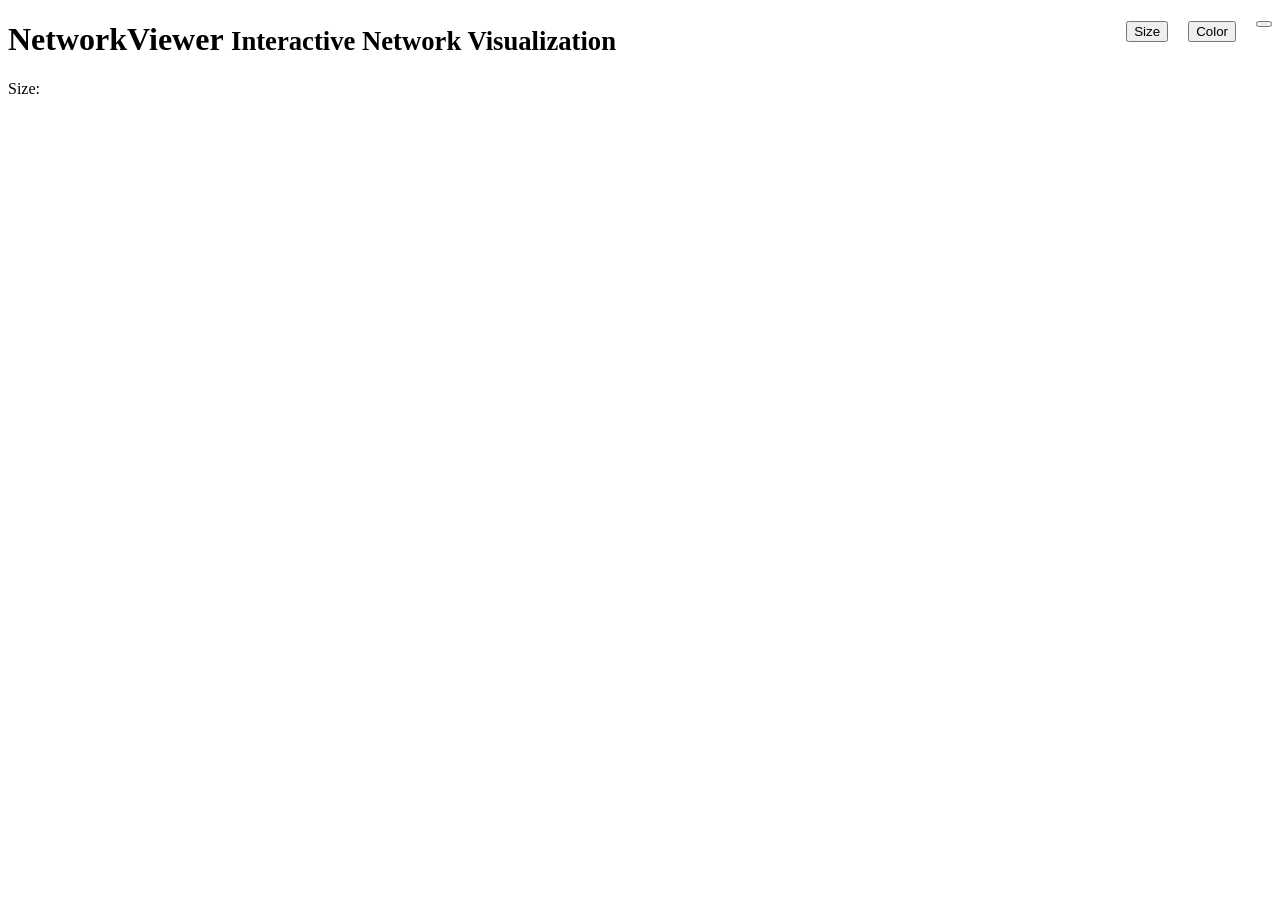
==== index.html @ e71615d2 "in the middle of a hack" ====
<!DOCTYPE HTML>
<html>
    <head>
        <link href="lib/bootstrap/css/bootstrap.min.css" rel="stylesheet">
        <link rel="stylesheet" type="text/css" href="css/network.css">
        <link rel="stylesheet" href="lib/jquery-ui/jquery-ui.css">
        <script data-main="js/main" src="lib/require/require.js"></script>

    </head>
    <body>
        <div class="container" id="main_page">
            <div id="cool"></div>
            <!--<div id="slider"></div>-->

            <!-- Page header for the webpage -->
            <div class="page-header container-fluid">
                <h1>NetworkViewer <small>Interactive Network Visualization</small>

                    <!-- Button trigger modal -->
                    <button type="button" class="btn btn-default btn-lg" data-toggle="modal" data-target="#myModal" style="float: right;">
                      <span class="glyphicon glyphicon-cog" aria-hidden="true"></span>
                    </button>

                    <button id="colorbutton" type="button" class="btn btn-default btn-lg" style="float: right;">
                      Color
                    </button>

                   <button id="sizebutton" type="button" class="btn btn-default btn-lg" style="float: right;">
                     Size
                   </button>
                </h1>
            </div>

            <!-- The choice of application is displayed here. -->
            <div class="container-fluid" id="app_container">

                <!-- Main svg area -->
                <div id="network_viewer"></div>
            </div>

            <p>
              <label for="amount">Size:</label>
              <input type="text" id="amount" readonly style="border:0; color:#f6931f; font-weight:bold;">
            </p>

            <div id="slider"></div>
        </div>
    </body>
</html>
---- css/network.css ----
.node_circle {
  stroke: #000;
  fill:#000;
  opacity:1;
}

.graph_link {
  stroke: #999;
  stroke-opacity:.6;
  fill:#000;
  opacity: 1;
}

.node_text {
    color:#fff;
    opacity:1;
}

path {
    stroke: #999;
    stroke-width: 1;
}

.cluster_node {
    stroke: #000;
    stroke-width:0;
    fill: #fff;
    fill-opacity: 1;
}

.cluster_link {
    stroke: #999;
    stroke-opacity: 1;
    fill:#000000;
    opacity: .4;
}

.page-header {
    margin: 0px 0px 0px 0px;
}

#colorbutton {
  margin-right: 20px;
}

#sizebutton {
  margin-right: 20px;
}
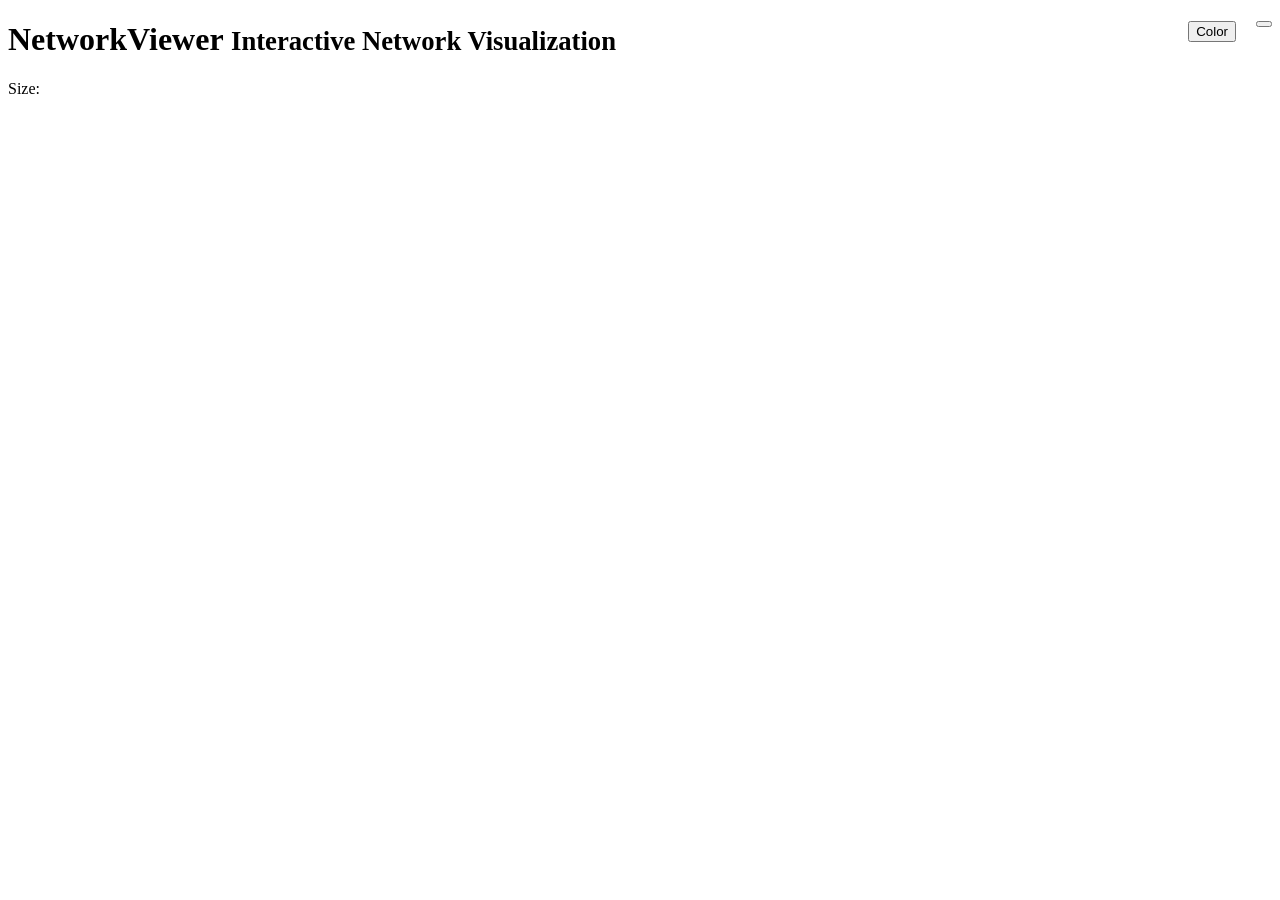
==== commit 03428bc4: "changed data" ====
--- a/index.html
+++ b/index.html
@@ -25,9 +25,9 @@
                       Color
                     </button>
 
-                   <button id="sizebutton" type="button" class="btn btn-default btn-lg" style="float: right;">
+                   <!--<button id="sizebutton" type="button" class="btn btn-default btn-lg" style="float: right;">
                      Size
-                   </button>
+                   </button>-->
                 </h1>
             </div>
 
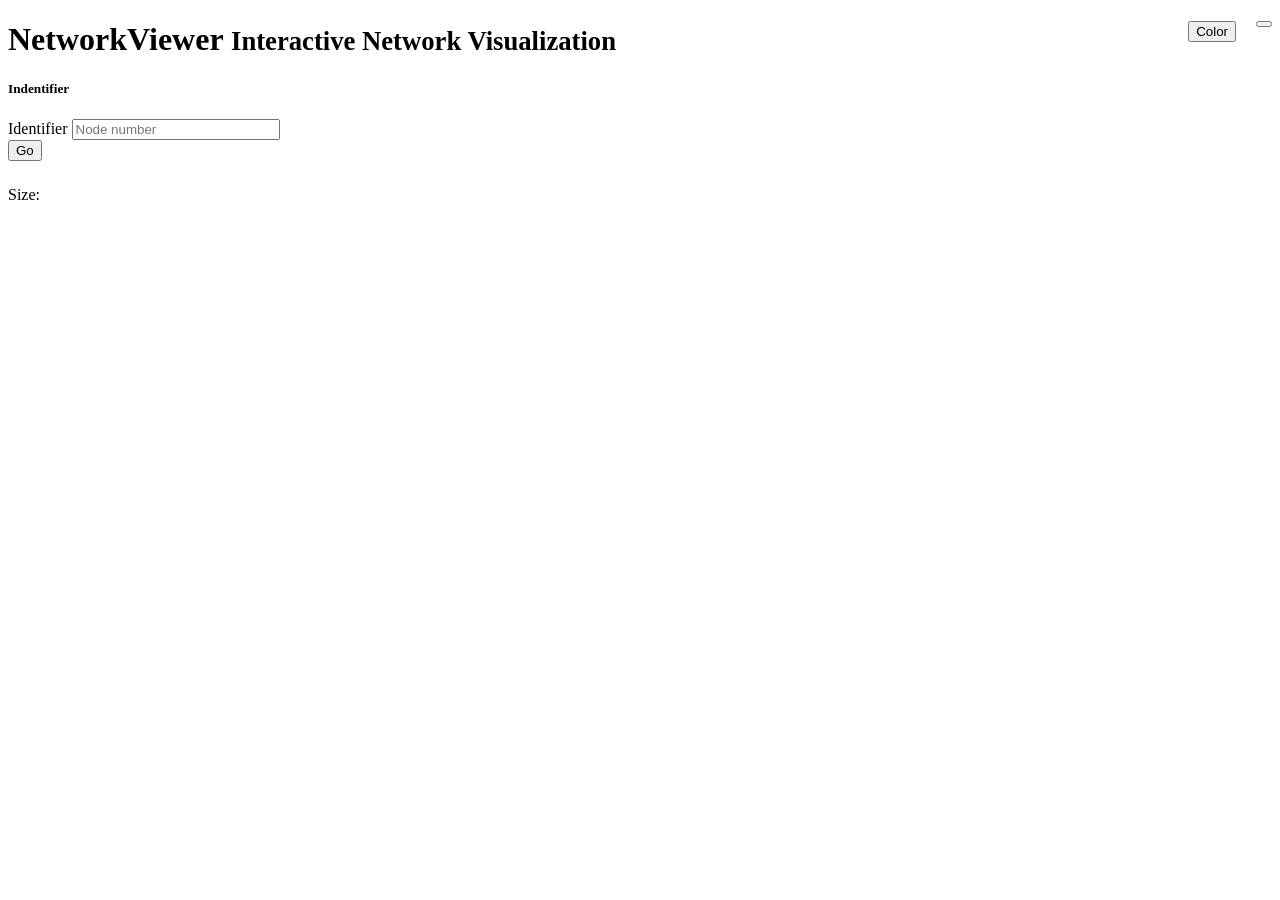
==== commit 1d76e8e7: "Added a form that could change the color and give console input" ====
--- a/index.html
+++ b/index.html
@@ -34,16 +34,39 @@
             <!-- The choice of application is displayed here. -->
             <div class="container-fluid" id="app_container">
 
+              <!--<h4>Indetifier</h4>
+              	<form name="indentifyForm" style="display: inline-block;">
+              		<input type="number" name="normalizeNumber"/>
+              	</form>
+                <button id="gobutton" type="button" class="btn btn-primary btn-sm" style="display: inline-block;">
+                  Go
+                </button>
+              	<br/>
+                <div class="list"></div>-->
+
+                <form class="form-inline">
+                  <h5><strong>Indentifier</strong></h5>
+                  <div class="form-group">
+                    <label class="sr-only" for="inputNumber">Identifier</label>
+                    <input type="text" class="form-control" id="inputNumber" placeholder="Node number">
+                  </div>
+                  <button type="button" class="btn btn-default" id="gobutton">Go</button>
+                </form>
+
+                <div class="list"></div>
+
+                <p id="sliderText">
+                  <label for="amount">Size:</label>
+                  <input type="text" id="amount" readonly style="border:0; font-weight:bold;">
+                </p>
+
+                <div id="slider"></div>
+
                 <!-- Main svg area -->
                 <div id="network_viewer"></div>
+
             </div>
 
-            <p>
-              <label for="amount">Size:</label>
-              <input type="text" id="amount" readonly style="border:0; color:#f6931f; font-weight:bold;">
-            </p>
-
-            <div id="slider"></div>
         </div>
     </body>
 </html>
--- a/css/network.css
+++ b/css/network.css
@@ -46,3 +46,29 @@
 #sizebutton {
   margin-right: 20px;
 }
+
+#slider {
+  width: 200px;
+}
+
+#sliderText {
+  margin-top: 25px;
+}
+
+form {
+  margin-top: 20px;
+}
+
+#inputNumber {
+  width: 200px;
+}
+
+/*#gobutton {
+  height: 28px;
+  width:50px;
+  text-align: center;
+}
+
+#gotext {
+  margin-top: 30;
+}*/
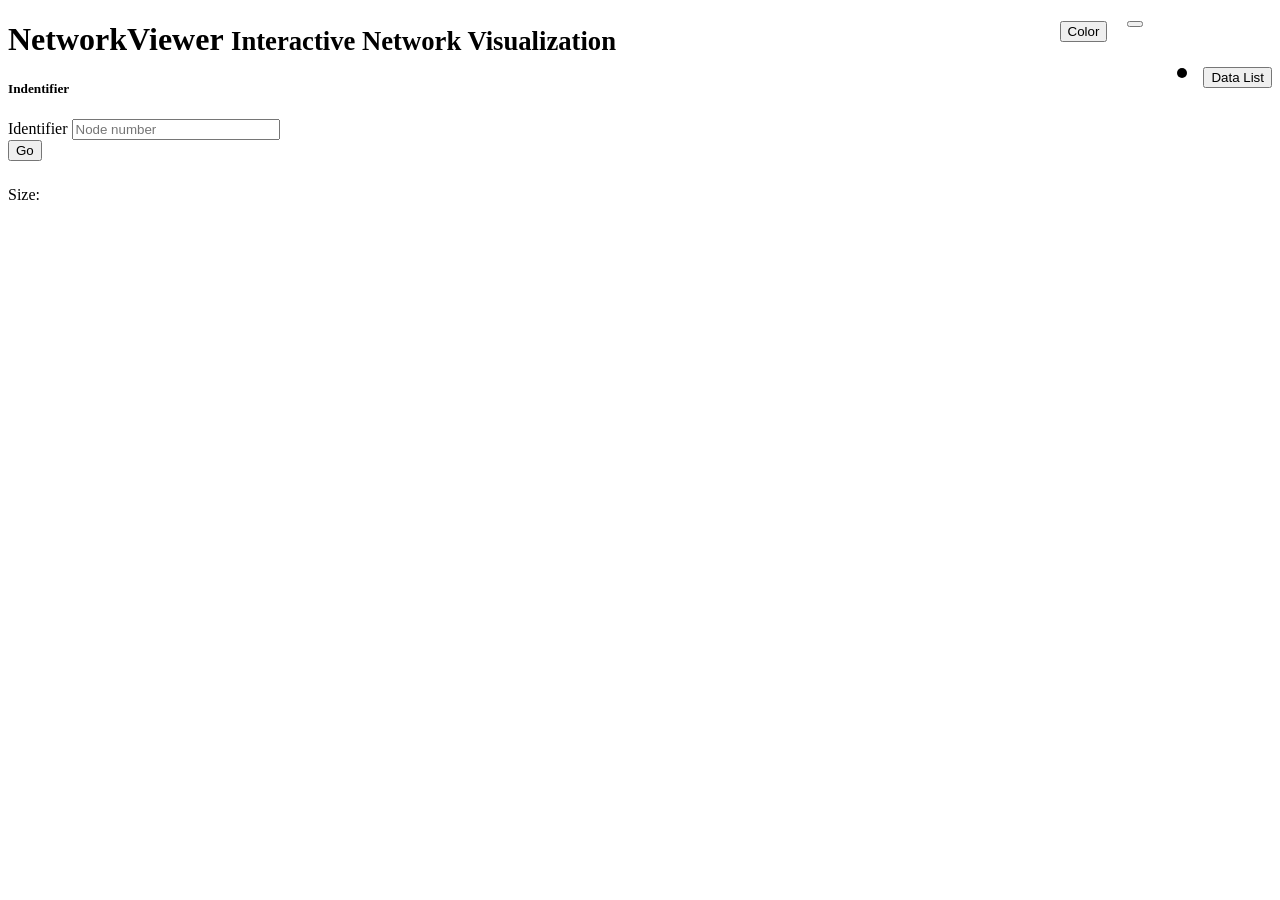
==== commit 3f2edddf: "Worked on propagating node size and adding dropdown menu" ====
--- a/index.html
+++ b/index.html
@@ -16,6 +16,30 @@
             <div class="page-header container-fluid">
                 <h1>NetworkViewer <small>Interactive Network Visualization</small>
 
+                  <div class="dropdown" style="float: right; margin-left: 20px;">
+                    <ul class="nav nav-pills" role="tablist">
+                      <li role="presentation" class="dropdown">
+                        <button id="drop4" href="#" class="dropdown-toggle btn btn-default btn-lg" data-toggle="dropdown" role="button" aria-haspopup="true" aria-expanded="false">
+                          Data List
+                          <span class="caret"></span>
+                        </button>
+                        <ul id="menu1" class="dropdown-menu" aria-labeledby="drop4">
+                          <!--<li class="listSelect">
+                            <a id="select1" href="#">data</a>
+                          </li>-->
+                        </ul>
+                      </li>
+                    </ul>
+                  </div>
+                    <!--<button id="dLabel" type="button" class="btn btn-default btn-lg" data-toggle="dropdown" aria-haspopup="true" aria-expanded="false">
+                      Data List
+                      <span class="caret"></span>
+                    </button>
+                    <ul id="dataList" class="dropdown-menu" aria-labelledby="dLabel">
+                      data
+                    </ul>
+                  </div>-->
+
                     <!-- Button trigger modal -->
                     <button type="button" class="btn btn-default btn-lg" data-toggle="modal" data-target="#myModal" style="float: right;">
                       <span class="glyphicon glyphicon-cog" aria-hidden="true"></span>
@@ -33,16 +57,6 @@
 
             <!-- The choice of application is displayed here. -->
             <div class="container-fluid" id="app_container">
-
-              <!--<h4>Indetifier</h4>
-              	<form name="indentifyForm" style="display: inline-block;">
-              		<input type="number" name="normalizeNumber"/>
-              	</form>
-                <button id="gobutton" type="button" class="btn btn-primary btn-sm" style="display: inline-block;">
-                  Go
-                </button>
-              	<br/>
-                <div class="list"></div>-->
 
                 <form class="form-inline">
                   <h5><strong>Indentifier</strong></h5>
--- a/css/network.css
+++ b/css/network.css
@@ -63,6 +63,10 @@
   width: 200px;
 }
 
+#dLabel {
+  margin-left: 20;
+}
+
 /*#gobutton {
   height: 28px;
   width:50px;
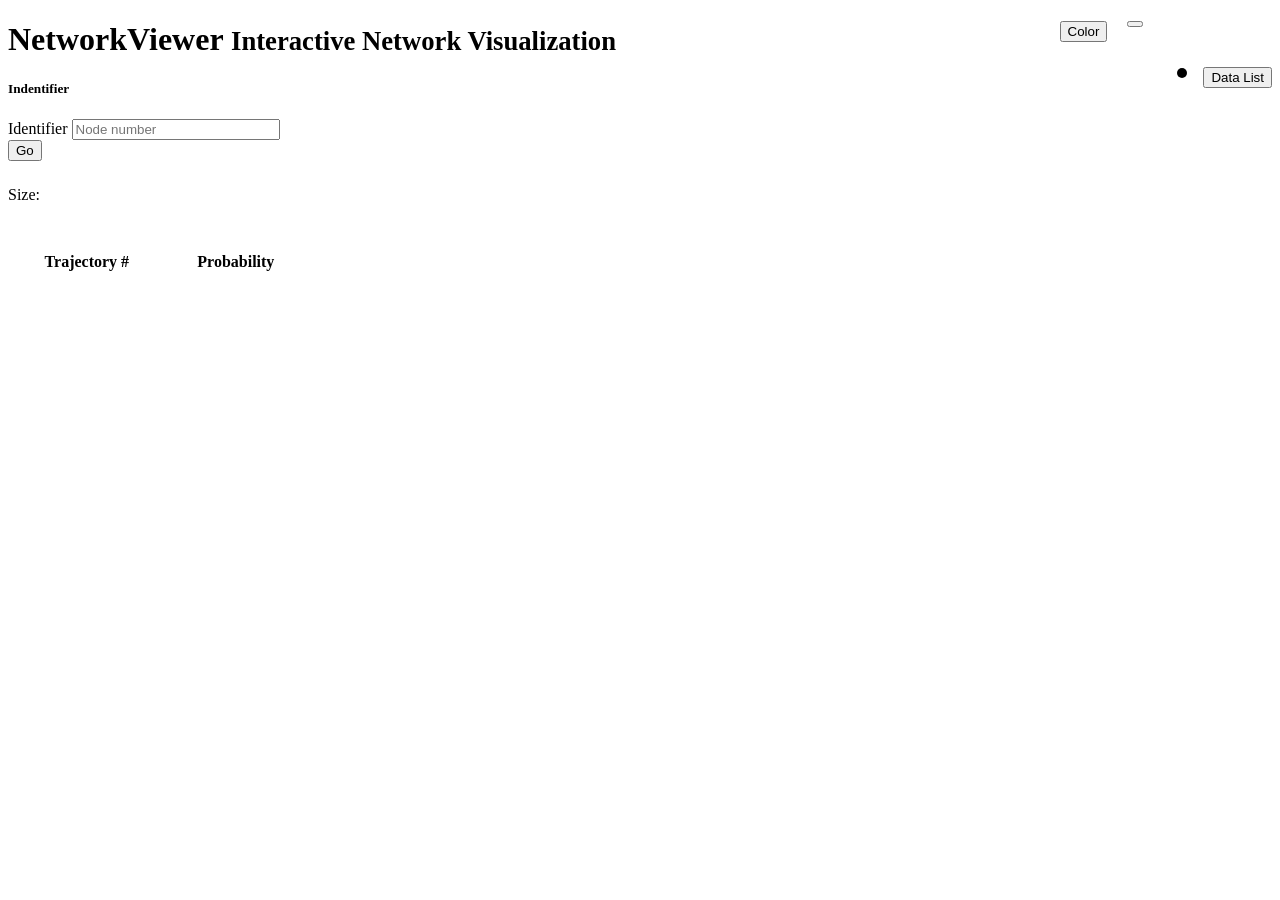
==== commit f15b7e6b: "Added table" ====
--- a/index.html
+++ b/index.html
@@ -4,13 +4,11 @@
         <link href="lib/bootstrap/css/bootstrap.min.css" rel="stylesheet">
         <link rel="stylesheet" type="text/css" href="css/network.css">
         <link rel="stylesheet" href="lib/jquery-ui/jquery-ui.css">
-        <script data-main="js/main" src="lib/require/require.js"></script>
-
-    </head>
+        <script data-main="js/app" src="lib/require/require.js"></script>
+</head>
     <body>
         <div class="container" id="main_page">
             <div id="cool"></div>
-            <!--<div id="slider"></div>-->
 
             <!-- Page header for the webpage -->
             <div class="page-header container-fluid">
@@ -24,21 +22,11 @@
                           <span class="caret"></span>
                         </button>
                         <ul id="menu1" class="dropdown-menu" aria-labeledby="drop4">
-                          <!--<li class="listSelect">
-                            <a id="select1" href="#">data</a>
-                          </li>-->
+                          <!-- The menu items are placed in javascript.-->
                         </ul>
                       </li>
                     </ul>
                   </div>
-                    <!--<button id="dLabel" type="button" class="btn btn-default btn-lg" data-toggle="dropdown" aria-haspopup="true" aria-expanded="false">
-                      Data List
-                      <span class="caret"></span>
-                    </button>
-                    <ul id="dataList" class="dropdown-menu" aria-labelledby="dLabel">
-                      data
-                    </ul>
-                  </div>-->
 
                     <!-- Button trigger modal -->
                     <button type="button" class="btn btn-default btn-lg" data-toggle="modal" data-target="#myModal" style="float: right;">
@@ -49,9 +37,6 @@
                       Color
                     </button>
 
-                   <!--<button id="sizebutton" type="button" class="btn btn-default btn-lg" style="float: right;">
-                     Size
-                   </button>-->
                 </h1>
             </div>
 
@@ -76,6 +61,15 @@
 
                 <div id="slider"></div>
 
+                <table class="table table-hover">
+                    <tbody id = "tablebody">
+                        <thead>
+                            <th colspan="1">Trajectory #</th>
+                            <th colspan="1">Probability</th>
+                        </thead>
+                    </tbody>
+                </table>
+
                 <!-- Main svg area -->
                 <div id="network_viewer"></div>
 
--- a/css/network.css
+++ b/css/network.css
@@ -1,5 +1,5 @@
 .node_circle {
-  stroke: #000;
+  stroke: black;
   fill:#000;
   opacity:1;
 }
@@ -67,12 +67,30 @@
   margin-left: 20;
 }
 
-/*#gobutton {
-  height: 28px;
-  width:50px;
-  text-align: center;
+#ui-id-1 {
+    border-radius: 5px;
+    box-shadow: 0px 5px 25px -7px #474747;
 }
 
-#gotext {
-  margin-top: 30;
+.ui-autocomplete {
+    border: none;
+}
+
+.table {
+    margin-top:30px;
+    width: 300px;
+    float: left;
+    /*border: 1px solid black;*/
+}
+
+#network_viewer {
+    float: right;
+    position: relative;
+    /*margin-left: 700;*/
+}
+/*td, tr, th {
+    width: 30px;
+    margin-right: -50px;
+    padding: 100px;
+    border: 1px solid black;
 }*/
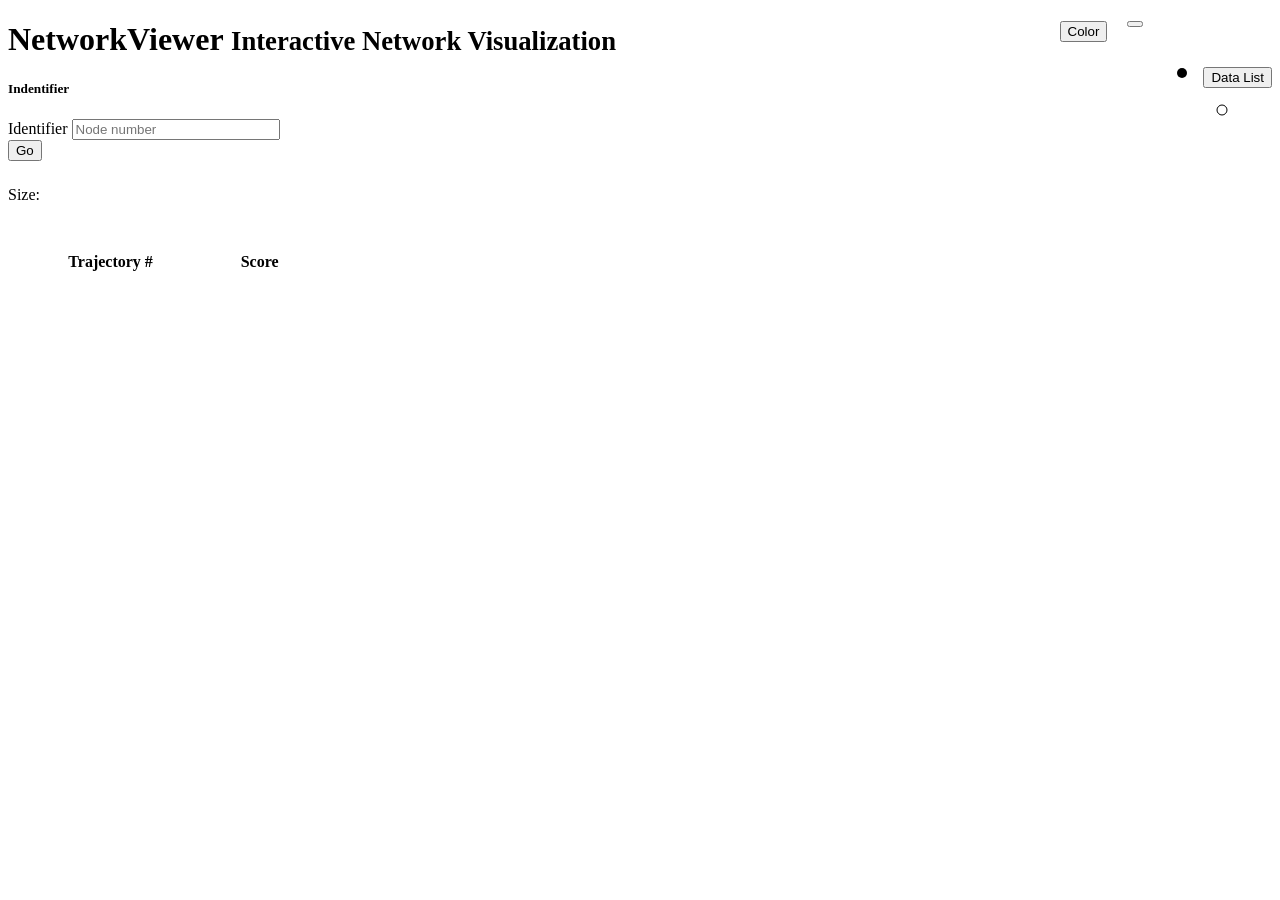
==== commit 58e9cb05: "some changes" ====
--- a/index.html
+++ b/index.html
@@ -4,8 +4,9 @@
         <link href="lib/bootstrap/css/bootstrap.min.css" rel="stylesheet">
         <link rel="stylesheet" type="text/css" href="css/network.css">
         <link rel="stylesheet" href="lib/jquery-ui/jquery-ui.css">
-        <script data-main="js/app" src="lib/require/require.js"></script>
-</head>
+        <script data-main="js/main" src="lib/require/require.js"></script>
+
+    </head>
     <body>
         <div class="container" id="main_page">
             <div id="cool"></div>
@@ -23,6 +24,7 @@
                         </button>
                         <ul id="menu1" class="dropdown-menu" aria-labeledby="drop4">
                           <!-- The menu items are placed in javascript.-->
+                          <li><a id="dropdown-undefined" href="#"></a></li>
                         </ul>
                       </li>
                     </ul>
@@ -65,7 +67,7 @@
                     <tbody id = "tablebody">
                         <thead>
                             <th colspan="1">Trajectory #</th>
-                            <th colspan="1">Probability</th>
+                            <th colspan="1">Score</th>
                         </thead>
                     </tbody>
                 </table>
